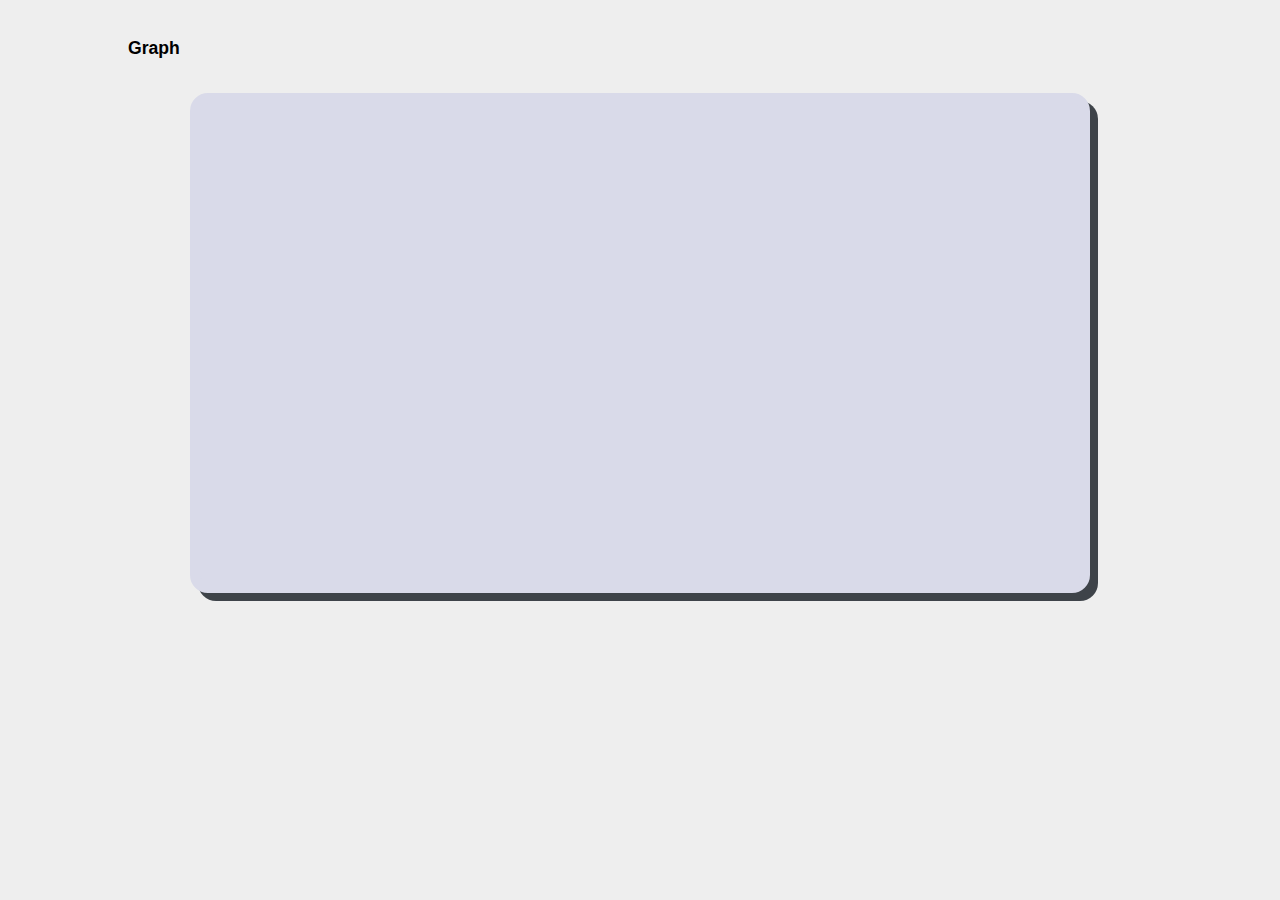
==== graph/index.html @ 64702a17 "add graph" ====
<!doctype html>

<html lang="en">
<head>
  <meta charset="utf-8">

  <title>Graph</title>
  <meta name="description" content="Status of the law on corporal punishment of children">
  <meta name="author" content="Finn Hodgkin">

  <script src="fetch.js"></script>
  <link rel="stylesheet" href="style.css">

</head>
<body>

<h1 class="title">Graph</h1>

<div id="graph-wrap">
  <canvas id="graph" width="0" height="0"></canvas>
</div>

  <script src="script.js"></script>
</body>
</html>
---- graph/style.css ----
html, body, div, span, applet, object, iframe, h1, h2, h3, h4, h5, h6, p, blockquote, pre, a, abbr, acronym, address, big, cite, code, del, dfn, em, img, ins, kbd, q, s, samp, small, strike, strong, sub, sup, tt, var, b, u, i, center, dl, dt, dd, ol, ul, li, fieldset, form, label, legend, table, caption, tbody, tfoot, thead, tr, th, td, article, aside, canvas, details, embed, figure, figcaption, footer, header, hgroup, menu, nav, output, ruby, section, summary, time, mark, audio, video {
  margin: 0;
  padding: 0;
  border: 0;
  font-size: 100%;
  font: inherit;
  vertical-align: baseline;
}
/* HTML5 display-role reset for older browsers */
article, aside, details, figcaption, figure, footer, header, hgroup, menu, nav, section {
	display: block;
}
body {
	line-height: 1;
  font-family: sans-serif;
  background-color: #eee;
}
ol, ul {
	list-style: none;
}
blockquote, q {
	quotes: none;
}
blockquote:before, blockquote:after,q:before, q:after {
	content: '';
	content: none;
}
h1 {
  font-size: 110%;
  font-weight: 600;
  width: 80%;
  margin: 40px auto 35px auto;
}

#graph-wrap {
  background-color: #d9dae9;
  width: 80%;
  max-width: 900px;
  height: 500px;
  border-radius: 18px;
  border: 10px solid #d9dae9;
  box-sizing: border-box;
  box-shadow: 8px 8px 0px rgb(62, 67, 73);
  margin: 0 auto;
}

.bar {
  width: 8%;
  height: 50px;
  float: left;
  margin-left: 1%;
  background-color: black;
}

@media (max-width: 600px) {
  #graph-wrap{
     width: 100%;
   }
}
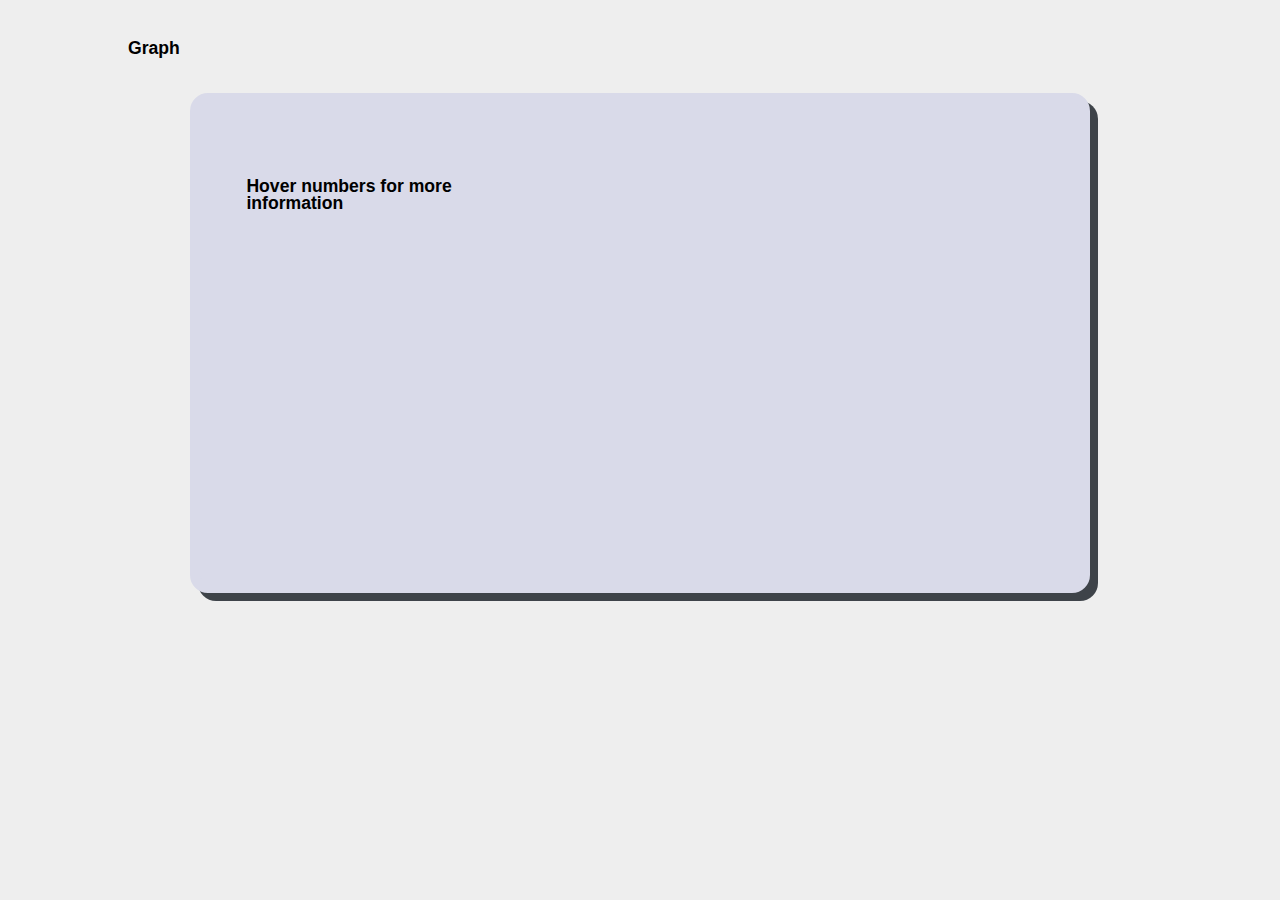
==== commit b226f9e0: "added hover lists on graph" ====
--- a/graph/index.html
+++ b/graph/index.html
@@ -18,6 +18,7 @@
 
 <div id="graph-wrap">
   <canvas id="graph" width="0" height="0"></canvas>
+  <div class="list"><h1>Hover numbers for more information</h2></div>
 </div>
 
   <script src="script.js"></script>
--- a/graph/style.css
+++ b/graph/style.css
@@ -32,16 +32,32 @@
   margin: 40px auto 35px auto;
 }
 
+h2 {
+  font-size: 110%;
+  font-weight: 600;
+  margin-bottom: 10px;
+}
+
 #graph-wrap {
   background-color: #d9dae9;
   width: 80%;
   max-width: 900px;
+  min-width: 360px;
   height: 500px;
   border-radius: 18px;
   border: 10px solid #d9dae9;
   box-sizing: border-box;
   box-shadow: 8px 8px 0px rgb(62, 67, 73);
   margin: 0 auto;
+  position: relative;
+}
+
+.list {
+  width: 30%;
+  margin: 20px 0px 0px 20px;
+  font-size: 16px;
+  position: absolute;
+  top: 15px;
 }
 
 .bar {
@@ -55,5 +71,6 @@
 @media (max-width: 600px) {
   #graph-wrap{
      width: 100%;
+     border-radius: none;
    }
 }
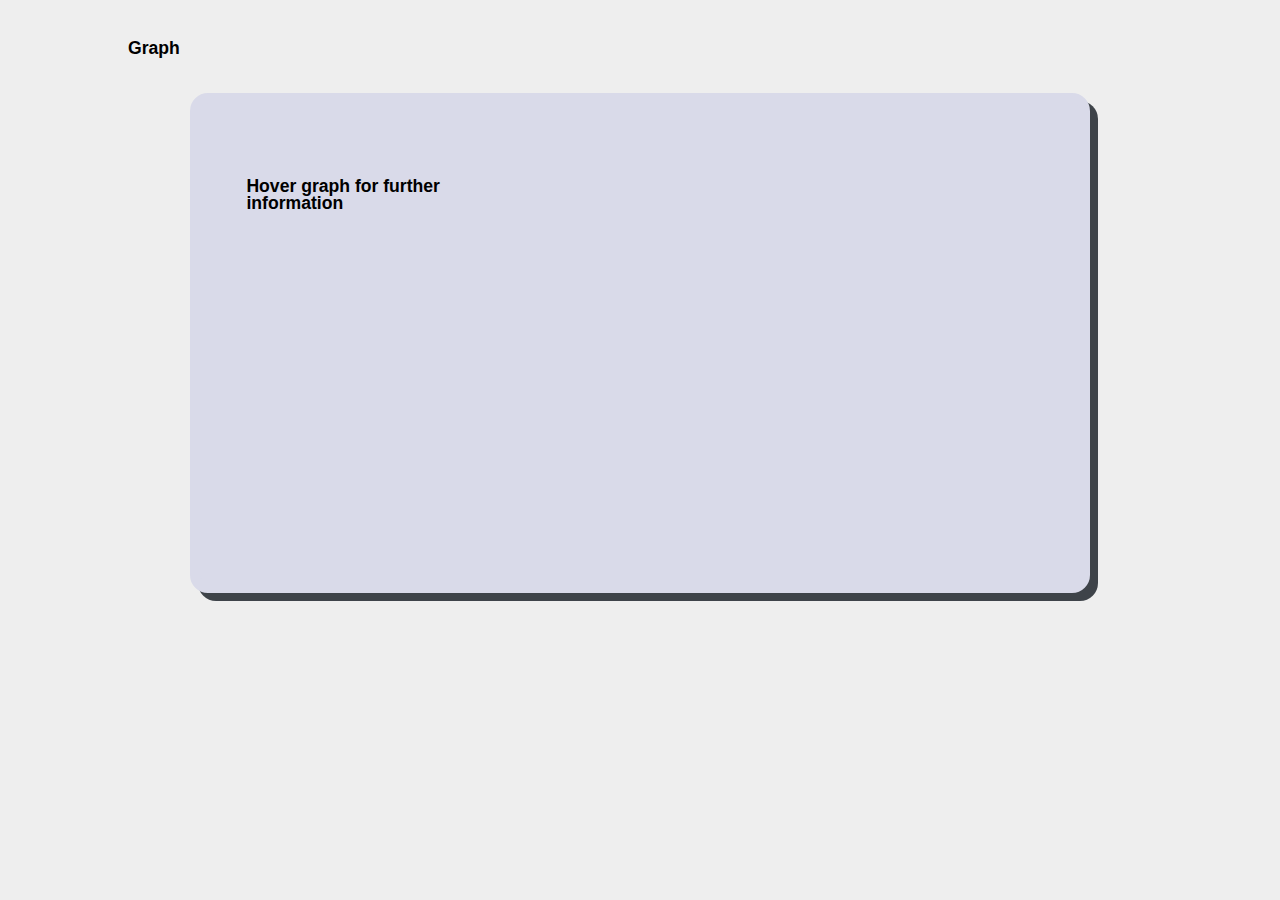
==== commit c7eb4f2d: "Change initial text" ====
--- a/graph/index.html
+++ b/graph/index.html
@@ -18,7 +18,7 @@
 
 <div id="graph-wrap">
   <canvas id="graph" width="0" height="0"></canvas>
-  <div class="list"><h1>Hover numbers for more information</h2></div>
+  <div class="list"><h1>Hover graph for further information</h1></div>
 </div>
 
   <script src="script.js"></script>
